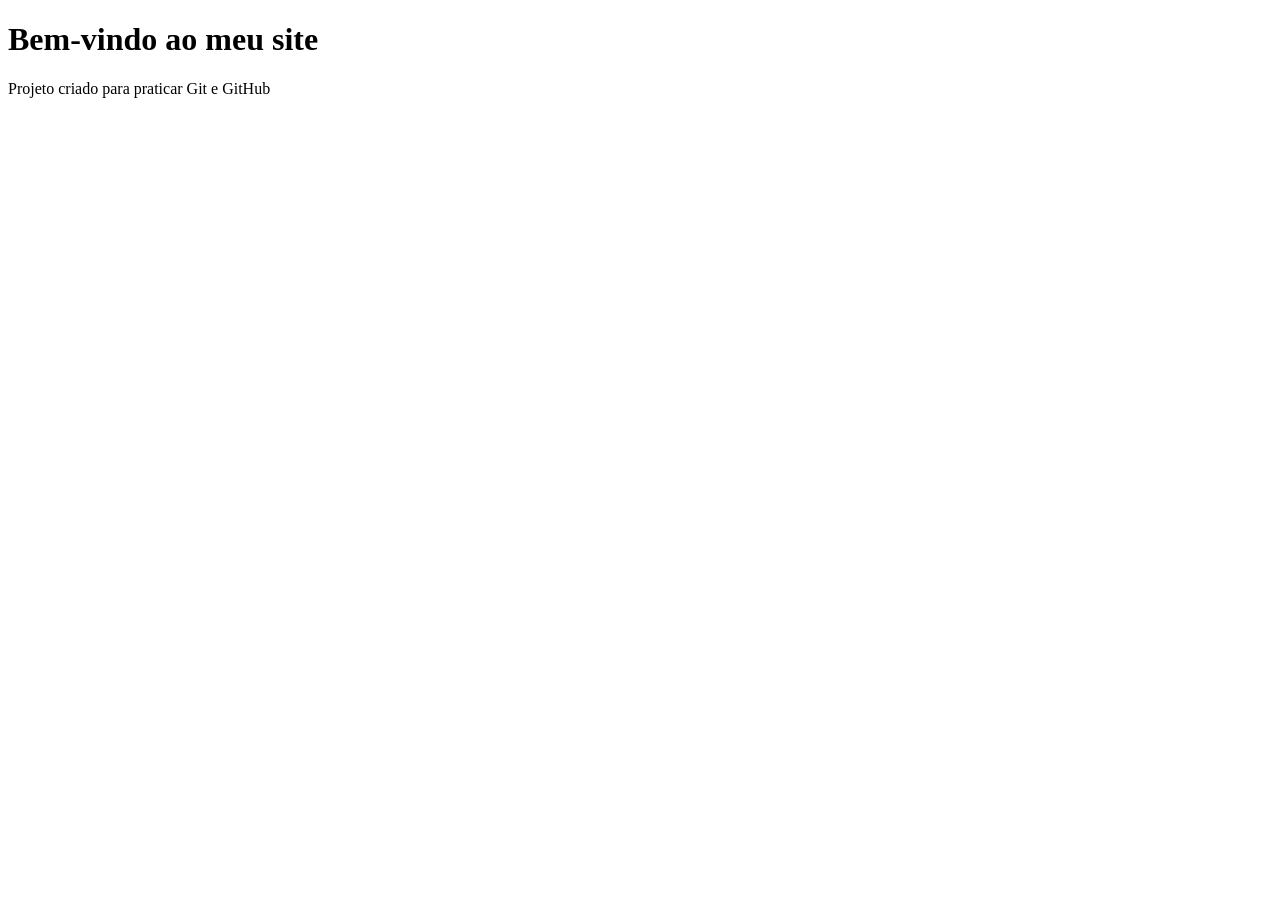
==== index.html @ 576281f4 "oi divos" ====
<!DOCTYPE html>
<html lang="pt-br">
<head>
    <meta charset="UTF-8">
    <meta name="viewport" content="width=device-width, initial-scale=1.0">
    <title>Meu Primero Site</title>
    <link rel="stylesheet" href="style.css">
</head>
<body>
   <h1>Bem-vindo ao meu site</h1> 
   <p>Projeto criado para  praticar Git e GitHub</p>
</body>
</html>
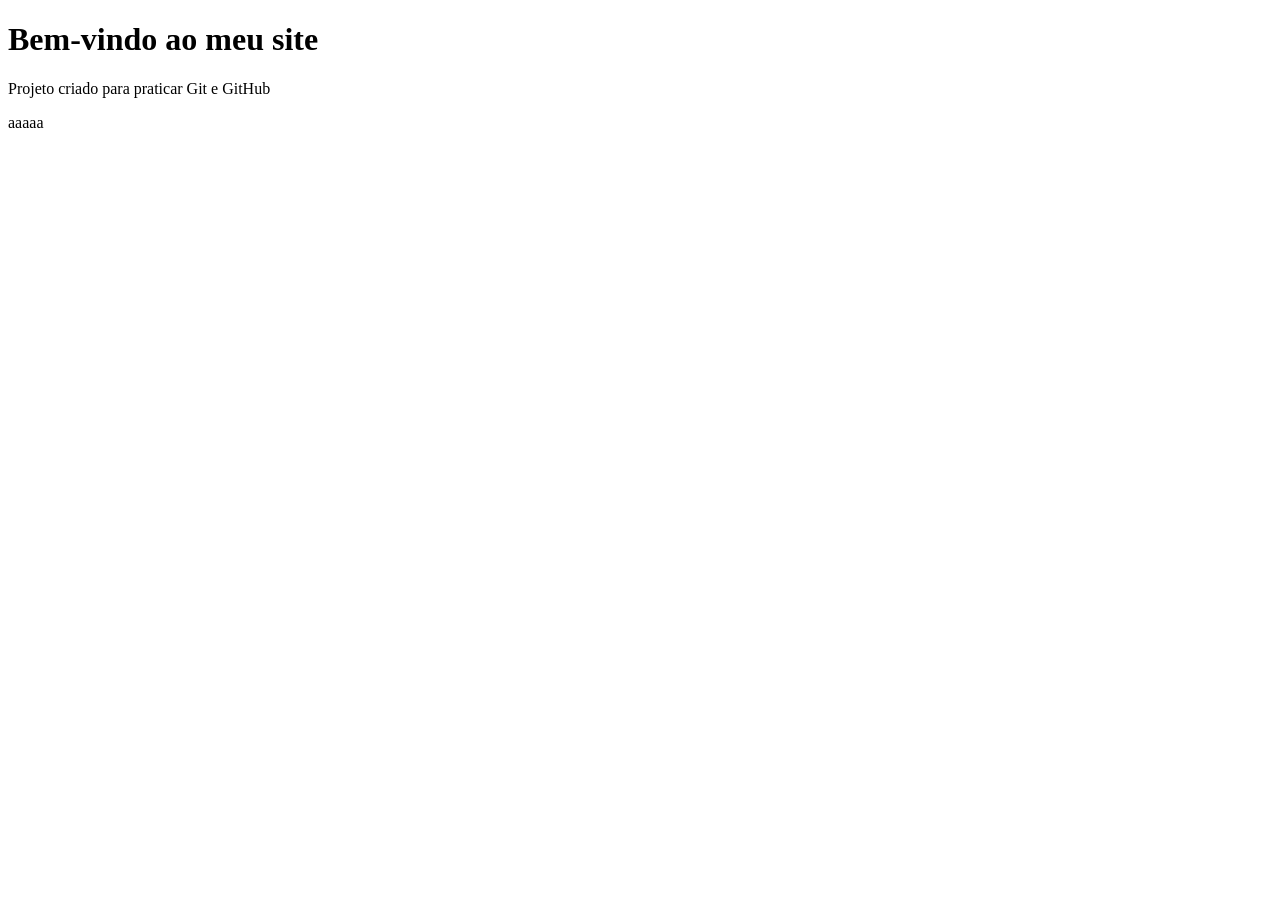
==== commit 43bdfa86: "nova update" ====
--- a/index.html
+++ b/index.html
@@ -9,5 +9,6 @@
 <body>
    <h1>Bem-vindo ao meu site</h1> 
    <p>Projeto criado para  praticar Git e GitHub</p>
+   <p>aaaaa</p>
 </body>
 </html>
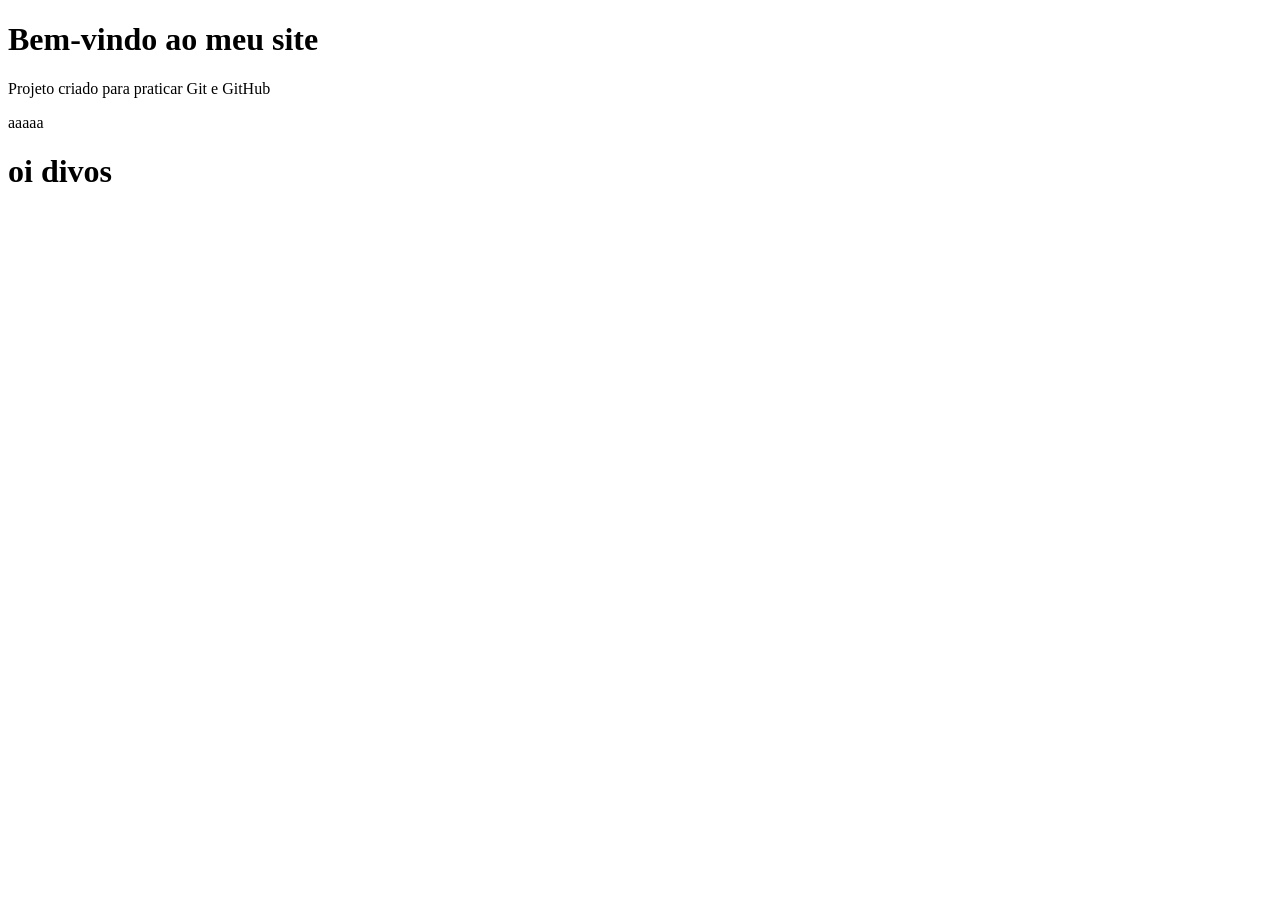
==== commit 56bea248: "oi divos" ====
--- a/index.html
+++ b/index.html
@@ -10,5 +10,6 @@
    <h1>Bem-vindo ao meu site</h1> 
    <p>Projeto criado para  praticar Git e GitHub</p>
    <p>aaaaa</p>
+   <h1> oi divos</h1>
 </body>
 </html>
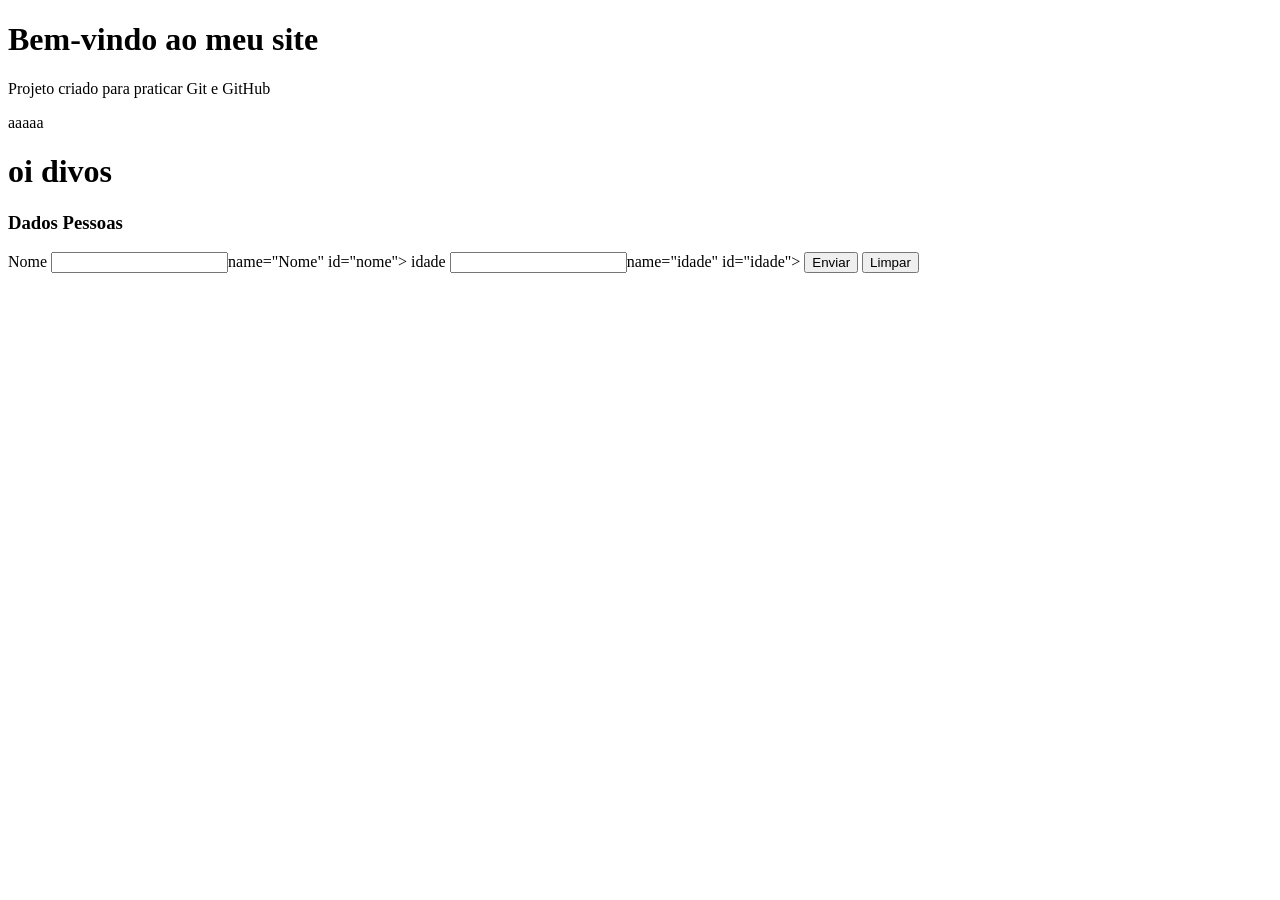
==== commit 93d96cab: "diva" ====
--- a/index.html
+++ b/index.html
@@ -11,5 +11,26 @@
    <p>Projeto criado para  praticar Git e GitHub</p>
    <p>aaaaa</p>
    <h1> oi divos</h1>
+
+   <div id="div-form">
+<h3>Dados Pessoas</h3>
+
+<form id="Formulario-Pessoas"></form>
+<label for="name">Nome</label>
+<input type="text">name="Nome" id="nome">
+
+<label for="idade">idade</label>
+<input type="text">name="idade" id="idade">
+
+<button type="submit">Enviar</button>
+<button type="reset">Limpar</button>
+</form>
+
+<div id="div-dados">
+    
+    
+    <div>
+    
+   </div>
 </body>
 </html>
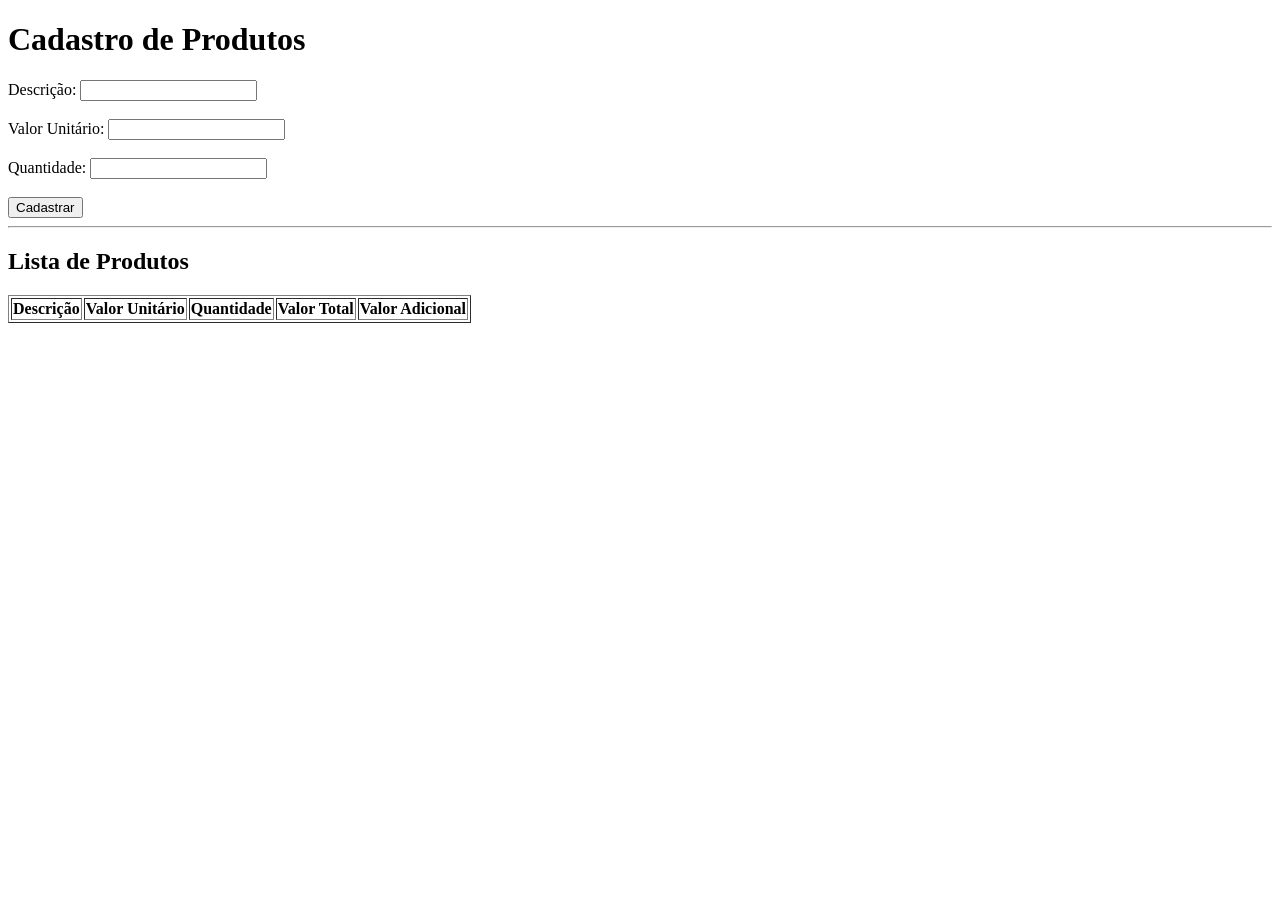
==== commit 95e705a8: "Update index.html for product registration form" ====
--- a/index.html
+++ b/index.html
@@ -2,35 +2,54 @@
 <html lang="pt-br">
 <head>
     <meta charset="UTF-8">
-    <meta name="viewport" content="width=device-width, initial-scale=1.0">
-    <title>Meu Primero Site</title>
-    <link rel="stylesheet" href="style.css">
+    <title>Cadastro de Produtos</title>
 </head>
 <body>
-   <h1>Bem-vindo ao meu site</h1> 
-   <p>Projeto criado para  praticar Git e GitHub</p>
-   <p>aaaaa</p>
-   <h1> oi divos</h1>
 
-   <div id="div-form">
-<h3>Dados Pessoas</h3>
+    <h1>Cadastro de Produtos</h1>
 
-<form id="Formulario-Pessoas"></form>
-<label for="name">Nome</label>
-<input type="text">name="Nome" id="nome">
+    <form id="formProduto">
 
-<label for="idade">idade</label>
-<input type="text">name="idade" id="idade">
+        <label>Descrição:</label>
+        <input type="text" id="descricao" required>
 
-<button type="submit">Enviar</button>
-<button type="reset">Limpar</button>
-</form>
+        <br><br>
 
-<div id="div-dados">
-    
-    
-    <div>
-    
-   </div>
+        <label>Valor Unitário:</label>
+        <input type="number" id="valor" step="0.01" required>
+
+        <br><br>
+
+        <label>Quantidade:</label>
+        <input type="number" id="quantidade" required>
+
+        <br><br>
+
+        <button type="submit">Cadastrar</button>
+
+    </form>
+
+    <hr>
+
+    <h2>Lista de Produtos</h2>
+
+    <table border="1">
+        <thead>
+            <tr>
+                <th>Descrição</th>
+                <th>Valor Unitário</th>
+                <th>Quantidade</th>
+                <th>Valor Total</th>
+                <th>Valor Adicional</th>
+            </tr>
+        </thead>
+
+        <tbody id="listaProdutos">
+
+        </tbody>
+    </table>
+
+    <script src="js/script.js"></script>
+
 </body>
-</html>+</html>
